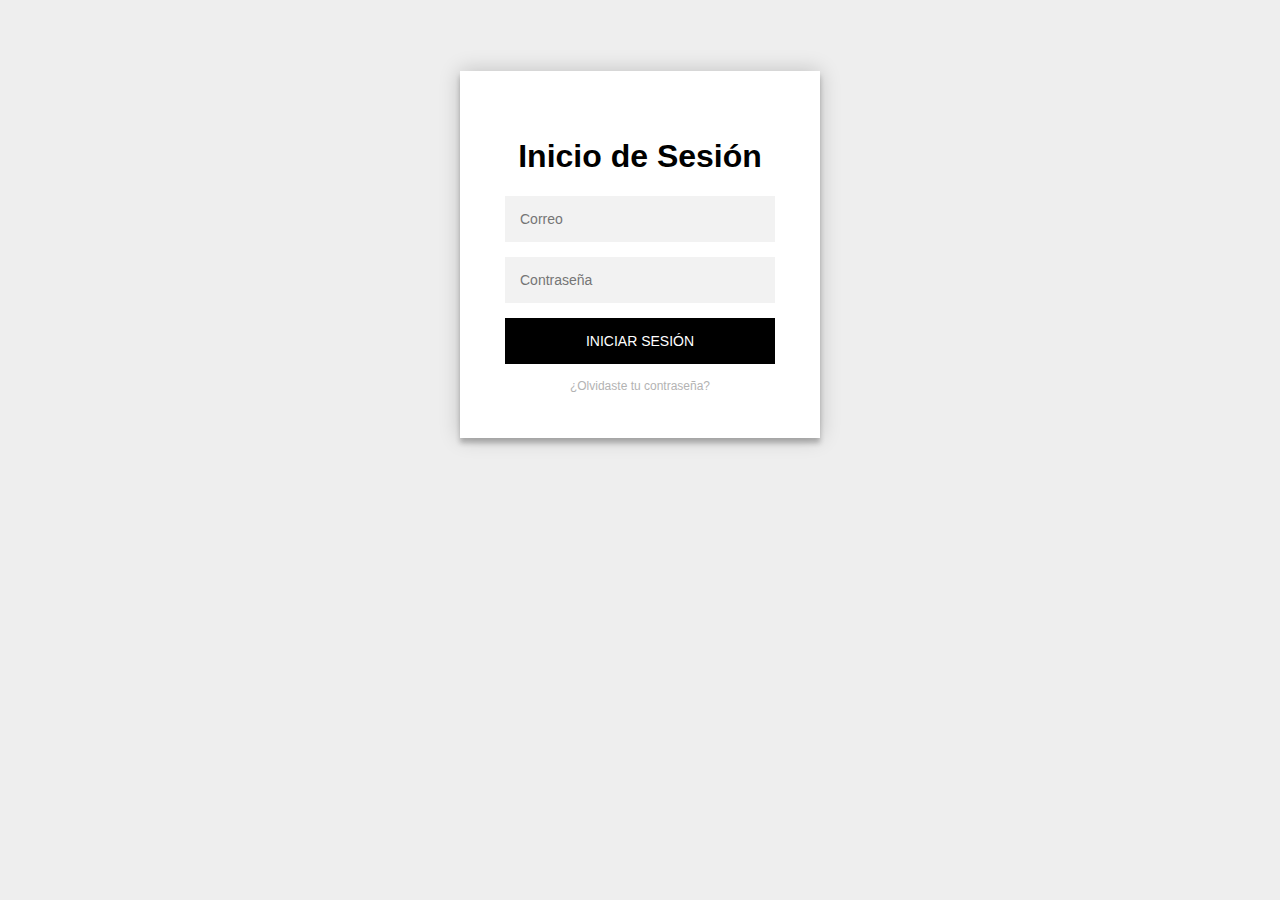
==== cliente/login.html @ f2a7ef77 "Add files via upload" ====
<!DOCTYPE html>
<html lang="en">
<head>
    <meta charset="UTF-8">
    <meta http-equiv="X-UA-Compatible" content="IE=edge">
    <meta name="viewport" content="width=device-width, initial-scale=1.0">
    
    <link rel="stylesheet" href="login.css">
    <title>Document</title>
</head>
<body>
    <div class="login-page">
        <div class="form">
            
            <h1>Inicio de Sesión</h1>
            <input type="email" name="correo" id="correo" placeholder="Correo"/>
            <input type="password" name="clave" id="clave" placeholder="Contraseña"/>
            <button name="login" id="login" value="Busqueda" onclick="login();">Iniciar Sesión</button>
            <p class="message">¿Olvidaste tu contraseña?</p>

           
            
       
        </div>
      </div>
      <script src="empleado.js"></script>
</body>
</html>
---- cliente/login.css ----
.login-page {
    width: 360px;
    padding: 5%;
    margin: auto;
  }
  
  .r-page {
    width: 360px;
    padding: 1% 1% 1%;
    margin: auto;
  }
  
  .form {
    position: relative;
    z-index: 1;
    background: #FFFFFF;
    max-width: 360px;
    margin: 0 auto 100px;
    padding: 45px;
    text-align: center;
    box-shadow: 0 0 20px 0 rgba(0, 0, 0, 0.2), 0 5px 5px 0 rgba(0, 0, 0, 0.24);
  }
  
  .form input {
    font-family:Helvetica;
    outline: 0;
    background: #f2f2f2;
    width: 100%;
    border: 0;
    margin: 0 0 15px;
    padding: 15px;
    box-sizing: border-box;
    font-size: 14px;
  }
  
  .form button {
    font-family:Helvetica;
    text-transform: uppercase;
    outline: 0;
    background: black;
    width: 100%;
    border: 0;
    padding: 15px;
    color: #FFFFFF;
    font-size: 14px;
    -webkit-transition: all 0.3 ease;
    transition: all 0.3 ease;
    cursor: pointer;
  }
  .form button:hover,.form button:active,.form button:focus {
    background: #4D4848;
  }
  
  .form .message {
    margin: 15px 0 0;
    color: #b3b3b3;
    font-size: 12px;
  }
  
  .form .messageerror {
    margin: 15px 0 0;
    font-size: 14px;
    color: #511010;
    border: 1px solid darkred; 
    background: salmon;
  }
  
  .form .redmessagee {
    border: 10px;
    margin: 1px 1px 1px 1px;
    font-size: 12px;
    color: #9e1717;
    
  }
  
  .form .message a {
    color: #2988a4;
    text-decoration: none;
  }
  
  .form .register-form {
    display: none;
  }
  
  .container {
    position: relative;
    z-index: 1;
    max-width: 300px;
    margin: 0 auto;
  }
  
  .container:before, .container:after {
    content: "";
    display: block;
    clear: both;
  }
  .container .info {
    margin: 50px auto;
    text-align: center;
  }
  .container .info h1 {
    margin: 0 0 15px;
    padding: 0;
    font-size: 36px;
    font-weight: 300;
    color: #1a1a1a;
  }
  .container .info span {
    color: #4d4d4d;
    font-size: 12px;
  }
  .container .info span a {
    color: #000000;
    text-decoration: none;
  }
  .container .info span .fa {
    color: #EF3B3A;
  }
  body {
    background: #eee; /* fallback for old browsers */
    font-family: "Roboto", sans-serif;
    -webkit-font-smoothing: antialiased;
    -moz-osx-font-smoothing: grayscale;      
  }
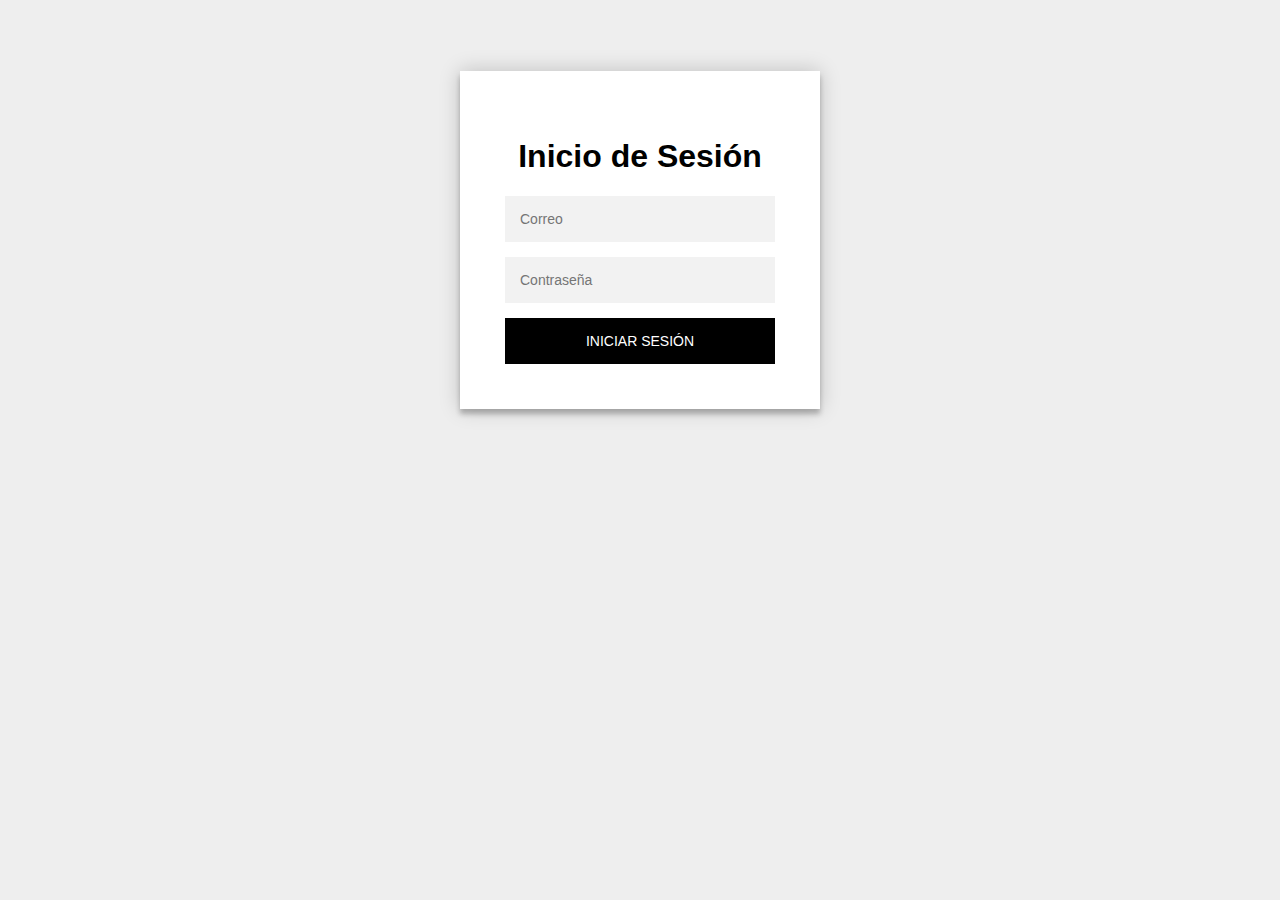
==== commit afe36a4c: "Add files via upload" ====
--- a/cliente/login.html
+++ b/cliente/login.html
@@ -16,7 +16,7 @@
             <input type="email" name="correo" id="correo" placeholder="Correo"/>
             <input type="password" name="clave" id="clave" placeholder="Contraseña"/>
             <button name="login" id="login" value="Busqueda" onclick="login();">Iniciar Sesión</button>
-            <p class="message">¿Olvidaste tu contraseña?</p>
+            
 
            
             
